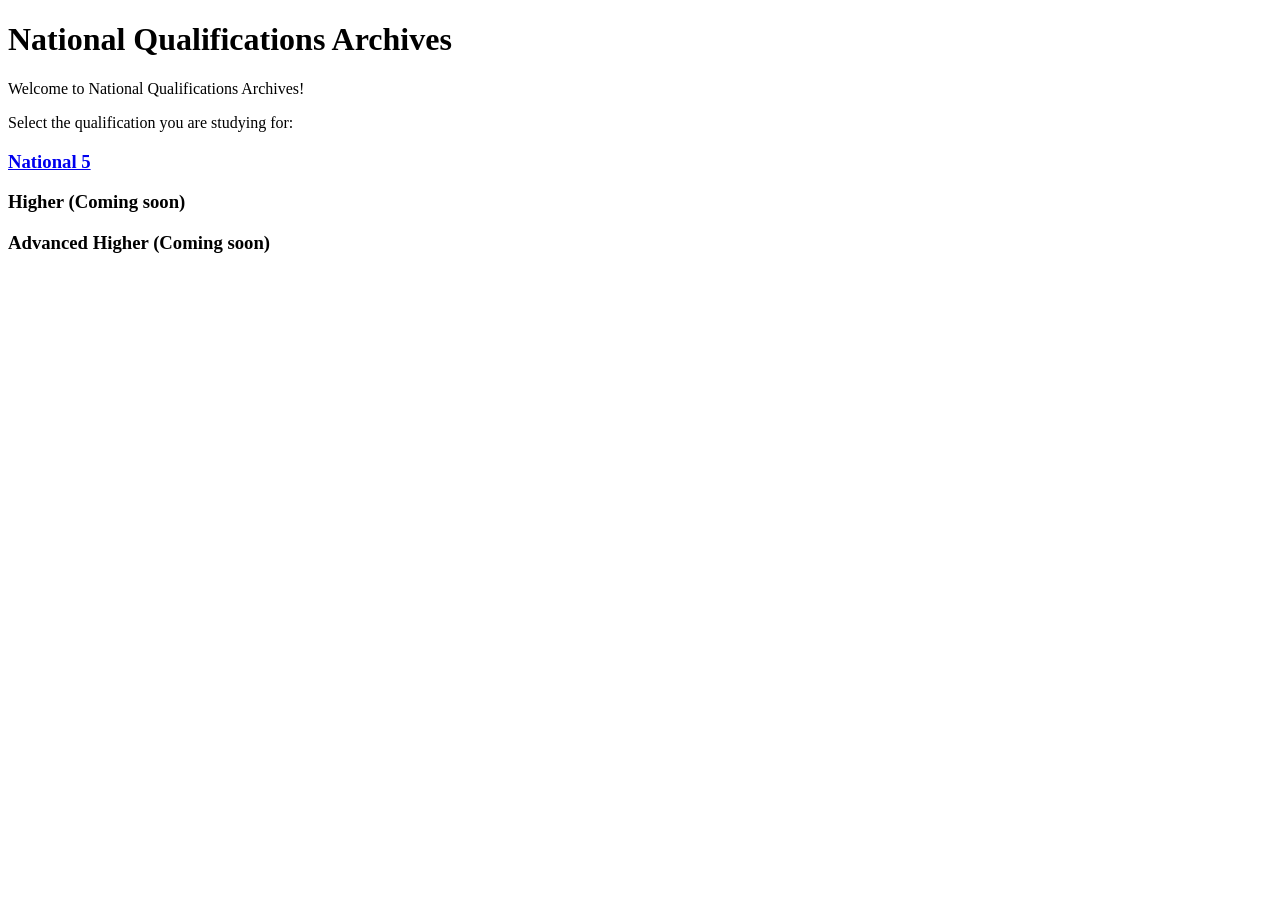
==== index.html @ b945bada "Index page has been created" ====
<!DOCTYPE html>
<html lang="en">
  <head>
    <meta charset="UTF-8">
    <meta name="viewport" content="width=device-width, initial-scale=1.0">
    <title>National Qualifications Archives</title>
    <link rel="stylesheet" href="style.css">
  </head>
  <body>
    <header>
      <h1>National Qualifications Archives</h1>
    </header>
    <div id="description">
      <p>Welcome to National Qualifications Archives!</p>
    </div>
    <nav>
      <p>Select the qualification you are studying for:</p>
      <h3>
        <a href="national5/nat5.html"> National 5 </a>
      </h3>
      <h3>Higher (Coming soon)</h3>
      <h3>Advanced Higher (Coming soon)</h3>
    </nav>
  </body>
</html>
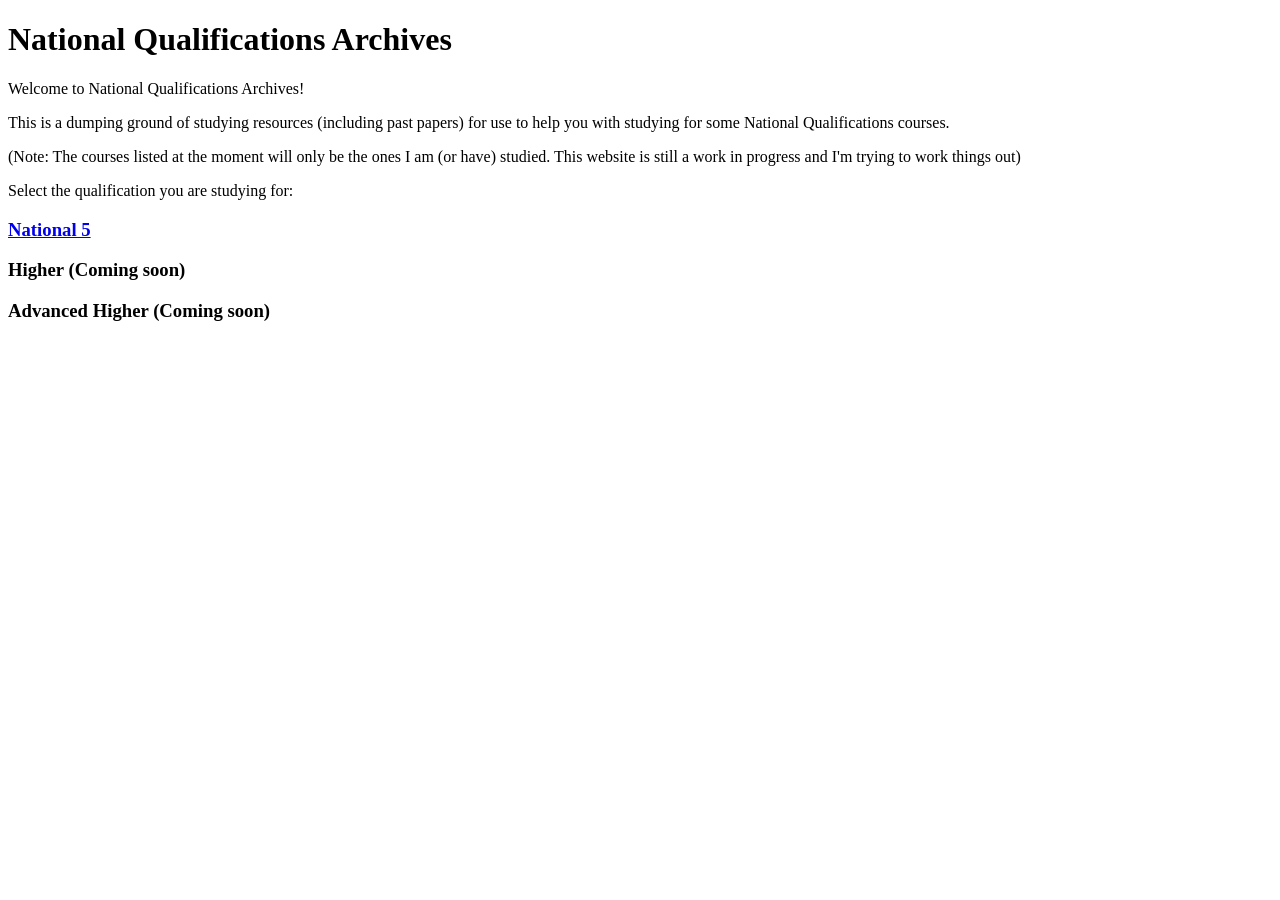
==== commit 0635486b: "Update index.html" ====
--- a/index.html
+++ b/index.html
@@ -12,6 +12,8 @@
     </header>
     <div id="description">
       <p>Welcome to National Qualifications Archives!</p>
+      <p>This is a dumping ground of studying resources (including past papers) for use to help you with studying for some National Qualifications courses.</p>
+      <p>(Note: The courses listed at the moment will only be the ones I am (or have) studied. This website is still a work in progress and I'm trying to work things out)</p>
     </div>
     <nav>
       <p>Select the qualification you are studying for:</p>
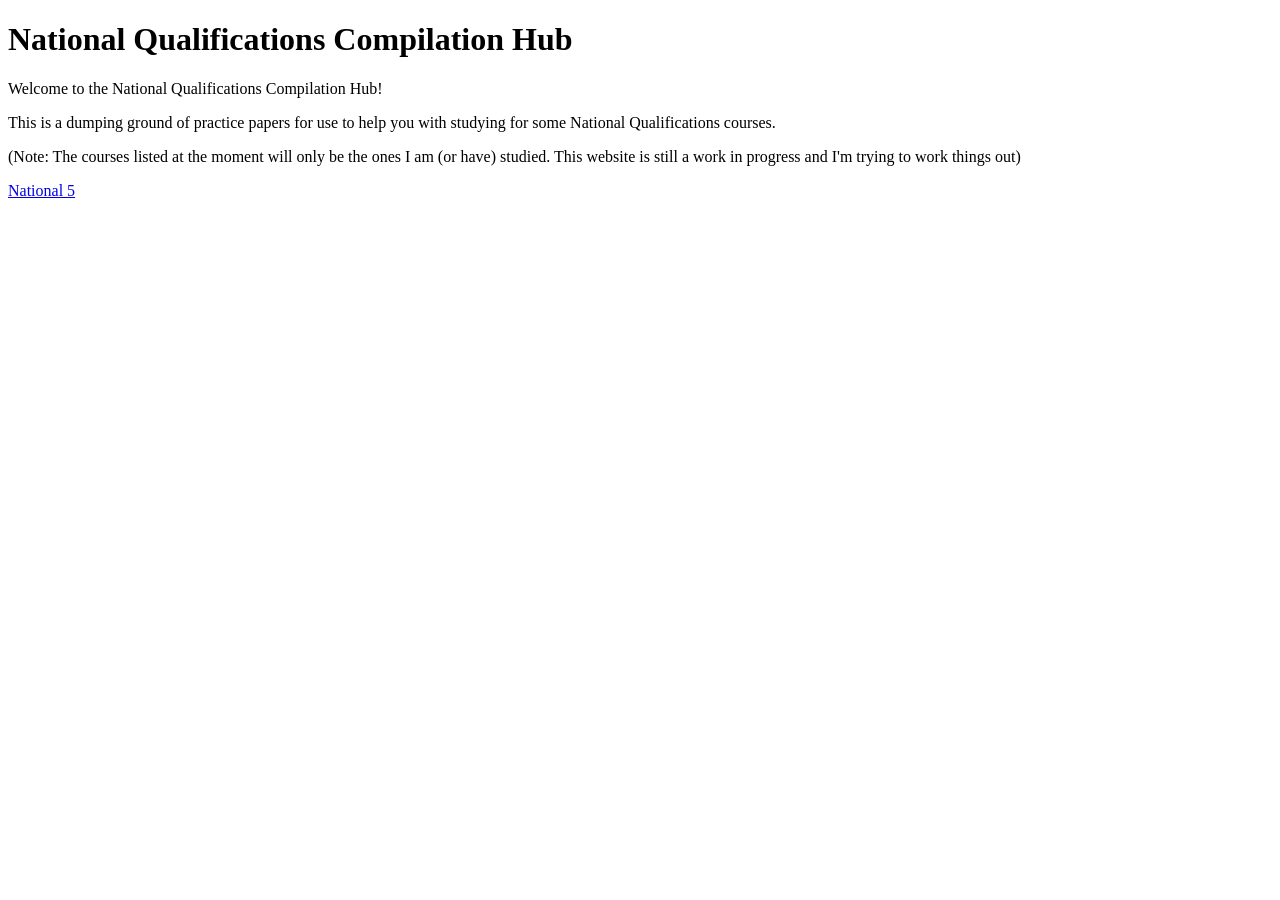
==== commit c29d7290: "Updated index.html with new name and necessary changes" ====
--- a/index.html
+++ b/index.html
@@ -3,25 +3,21 @@
   <head>
     <meta charset="UTF-8">
     <meta name="viewport" content="width=device-width, initial-scale=1.0">
-    <title>National Qualifications Archives</title>
+    <title>National Qualifications Compilation Hub</title>
     <link rel="stylesheet" href="style.css">
   </head>
   <body>
     <header>
-      <h1>National Qualifications Archives</h1>
+      <h1>National Qualifications Compilation Hub</h1>
     </header>
     <div id="description">
-      <p>Welcome to National Qualifications Archives!</p>
-      <p>This is a dumping ground of studying resources (including past papers) for use to help you with studying for some National Qualifications courses.</p>
+      <p>Welcome to the National Qualifications Compilation Hub!</p>
+      <p>This is a dumping ground of practice papers for use to help you with studying for some National Qualifications courses.</p>
       <p>(Note: The courses listed at the moment will only be the ones I am (or have) studied. This website is still a work in progress and I'm trying to work things out)</p>
     </div>
     <nav>
-      <p>Select the qualification you are studying for:</p>
-      <h3>
         <a href="national5/nat5.html"> National 5 </a>
       </h3>
-      <h3>Higher (Coming soon)</h3>
-      <h3>Advanced Higher (Coming soon)</h3>
     </nav>
   </body>
 </html>
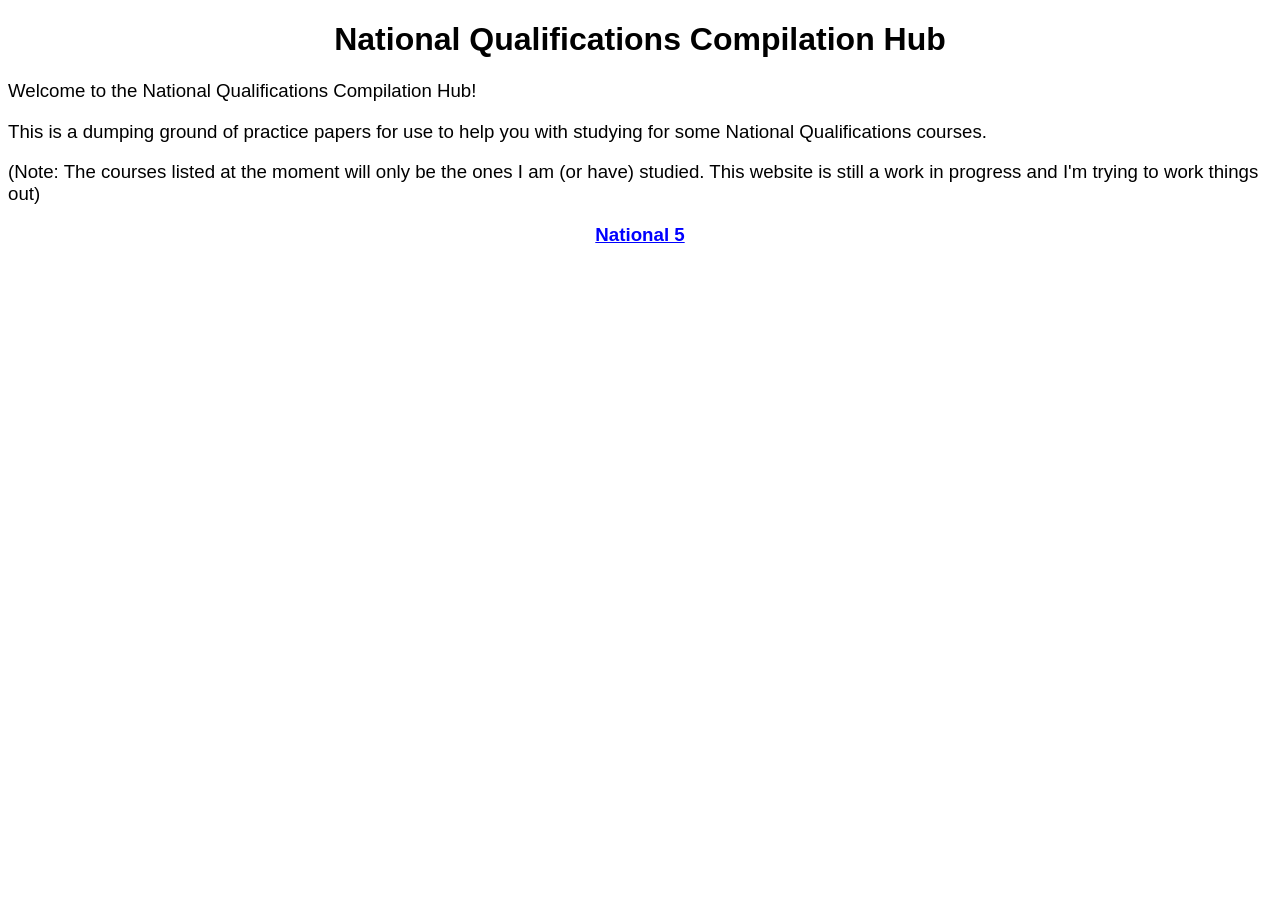
==== commit d9bc9850: "Updated index.html Fixed a mistake with the link to the National 5 page" ====
--- a/index.html
+++ b/index.html
@@ -16,6 +16,7 @@
       <p>(Note: The courses listed at the moment will only be the ones I am (or have) studied. This website is still a work in progress and I'm trying to work things out)</p>
     </div>
     <nav>
+      <h3>
         <a href="national5/nat5.html"> National 5 </a>
       </h3>
     </nav>
--- a/style.css
+++ b/style.css
@@ -0,0 +1,25 @@
+@font-face {
+  font-family: "Jost";
+  src: url(./jost.tff);
+}
+
+body {
+  font-family: "Jost", "Verdana", "Arial", sans-serif;
+}
+
+h1, h2, h3, h4 {
+  text-align: center;
+}
+
+p {
+  font-size: 14pt;
+}
+
+a {
+  color: blue;
+  text-align: center;
+}
+
+a:hover {
+  color: yellow;
+}
